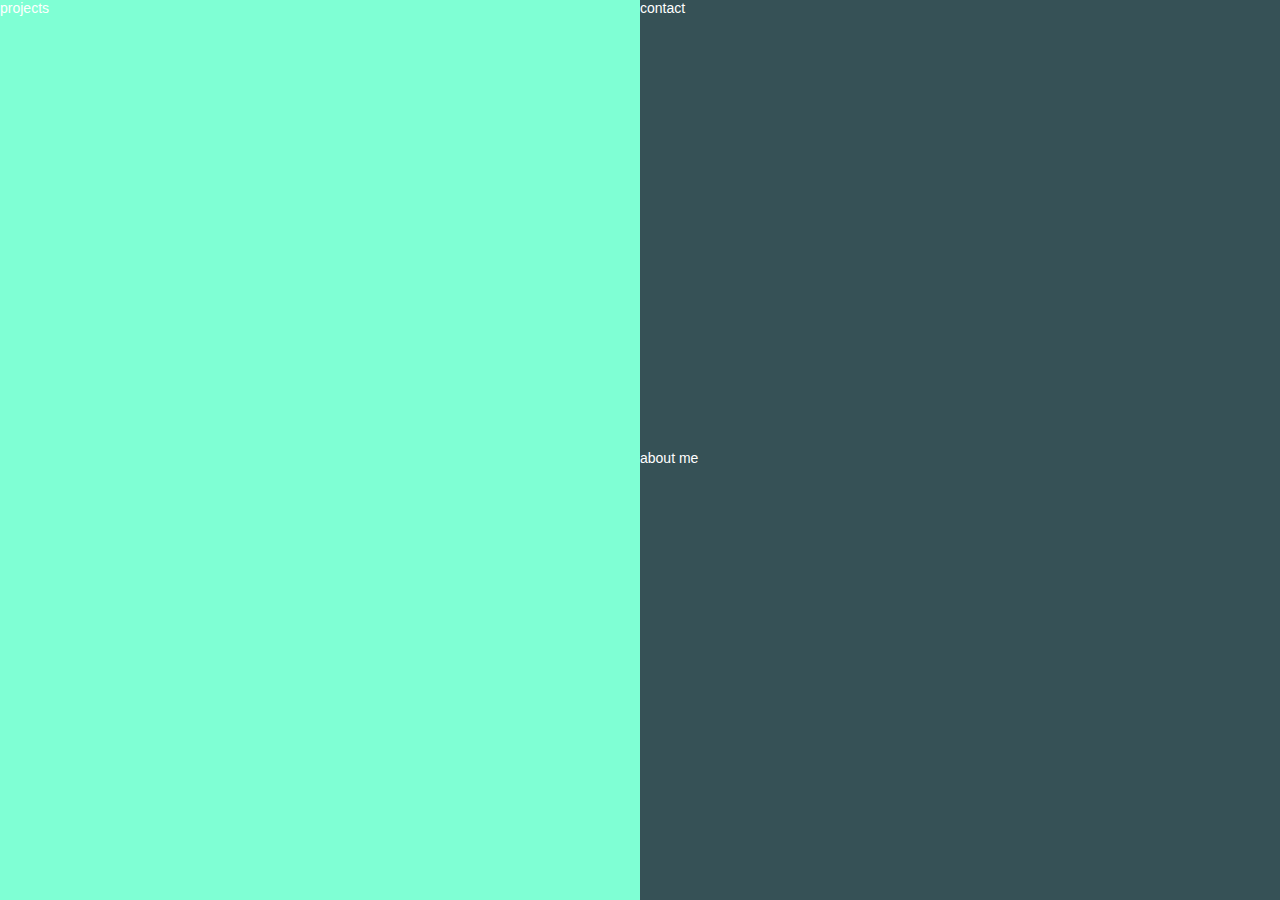
==== web/index.html @ 0bc2fa0e "funky layout down" ====
<!DOCTYPE html>
<html>

<head>
  <meta charset="UTF-8">
  <meta name="viewport" content="width=device-width, initial-scale=1">
  <link rel="stylesheet" href="style.css">
  <title>a funky page.</title>
</head>

<body>
 <div id="landing-wrapper">

   <div id="landing-inner-left">
     <div id="projects" class="grey">projects</div>
   </div>

   <div id="landing-inner-right">
     <div id="contact" class="grey">contact</div>
     <div id="about-me" class="grey">about me</div>
   </div>

    </div>
</body>

</html>
---- web/style.css ----
* {
  margin: 0;
  padding: 0;
  border: none;
  font-family: Arial, sans-serif;
}

body {
  font-size: 14px;
  color: white;
}

.grey {
  background-color: #5A424299;
}

#landing-wrapper {
  background-color: #006873;
  width: 100vw;
  height: 100vh;
  position: relative;
  display: flex;
  flex-direction: row;
}

#landing-inner-left {
  height: 100%;
  width: 50%;
  position: relative;
}

#landing-inner-right {
  height: 100%;
  width: 50%;
  display: flex;
  flex-direction: column;
  position: relative;
}

#projects {
  width: 100%;
  height: 100%;
  transition: all 1s;
}

#projects:hover{
  background-color: aquamarine;
}

#contact, #about-me {
  height: 50%;
  transition: all 1s;
}

#contact:hover, #about-me:hover {
  background-color: aquamarine;
}
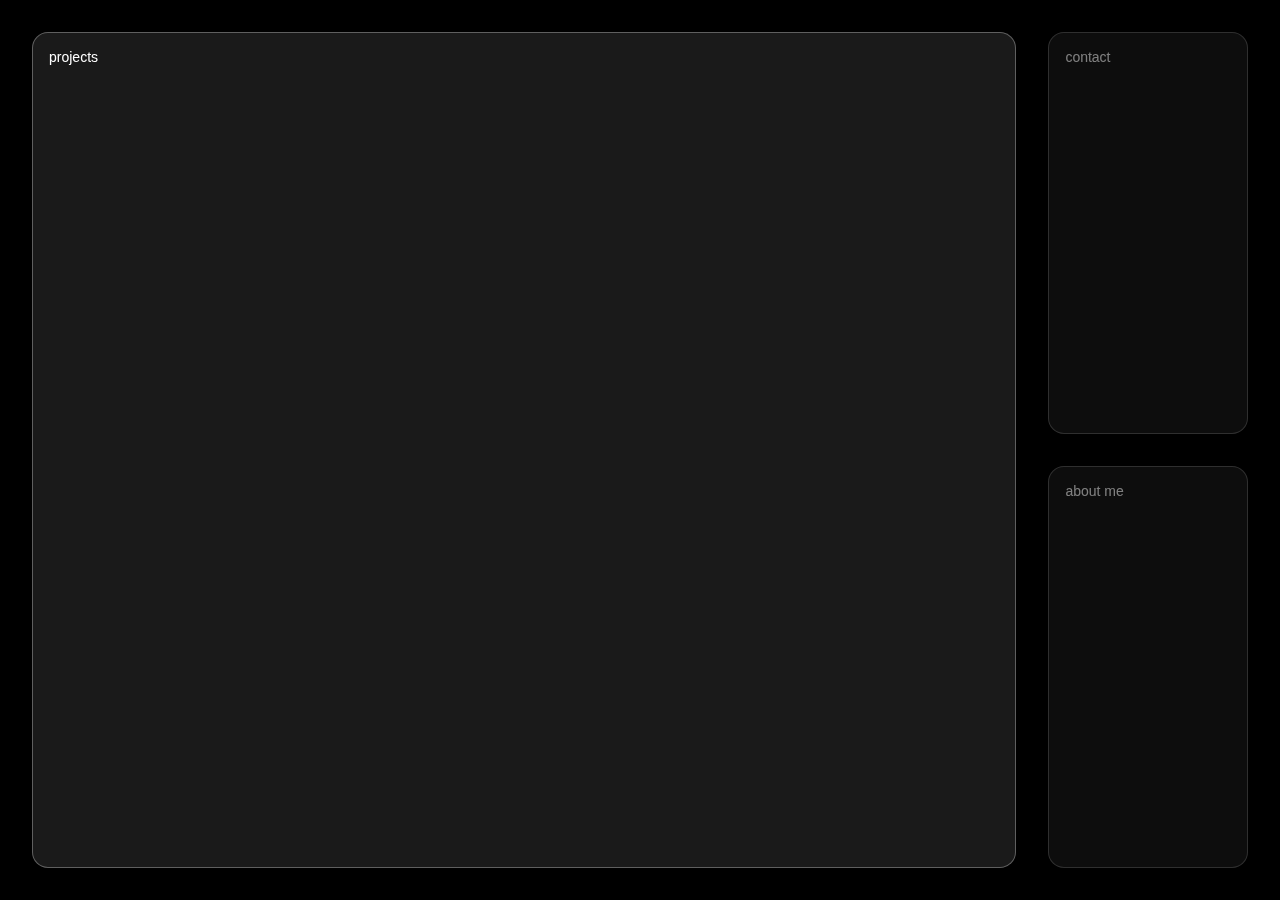
==== commit 2e0cf12d: "made funkyy" ====
--- a/web/index.html
+++ b/web/index.html
@@ -1,26 +1,28 @@
-<!DOCTYPE html>
-<html>
-
-<head>
-  <meta charset="UTF-8">
-  <meta name="viewport" content="width=device-width, initial-scale=1">
-  <link rel="stylesheet" href="style.css">
-  <title>a funky page.</title>
-</head>
-
-<body>
- <div id="landing-wrapper">
-
-   <div id="landing-inner-left">
-     <div id="projects" class="grey">projects</div>
-   </div>
-
-   <div id="landing-inner-right">
-     <div id="contact" class="grey">contact</div>
-     <div id="about-me" class="grey">about me</div>
-   </div>
-
-    </div>
-</body>
-
+<!DOCTYPE html>
+<html>
+
+<head>
+  <meta charset="UTF-8">
+  <meta name="viewport" content="width=device-width, initial-scale=1">
+  <link rel="stylesheet" href="style.css">
+  <title>a funky page.</title>
+</head>
+
+<body>
+ <div id="landing-wrapper">
+
+   <div id="landing-inner-left">
+     <div id="projects" class="grey">projects</div>
+   </div>
+
+   <div id="landing-inner-right">
+     <div id="contact" class="grey">contact</div>
+     <div id="about-me" class="grey">about me</div>
+   </div>
+
+    </div>
+</body>
+
+<script src="index.js"></script>
+
 </html>--- a/web/style.css
+++ b/web/style.css
@@ -1,57 +1,108 @@
-* {
-  margin: 0;
-  padding: 0;
-  border: none;
-  font-family: Arial, sans-serif;
-}
-
-body {
-  font-size: 14px;
-  color: white;
-}
-
-.grey {
-  background-color: #5A424299;
-}
-
-#landing-wrapper {
-  background-color: #006873;
-  width: 100vw;
-  height: 100vh;
-  position: relative;
-  display: flex;
-  flex-direction: row;
-}
-
-#landing-inner-left {
-  height: 100%;
-  width: 50%;
-  position: relative;
-}
-
-#landing-inner-right {
-  height: 100%;
-  width: 50%;
-  display: flex;
-  flex-direction: column;
-  position: relative;
-}
-
-#projects {
-  width: 100%;
-  height: 100%;
-  transition: all 1s;
-}
-
-#projects:hover{
-  background-color: aquamarine;
-}
-
-#contact, #about-me {
-  height: 50%;
-  transition: all 1s;
-}
-
-#contact:hover, #about-me:hover {
-  background-color: aquamarine;
-}+* {
+  margin: 0;
+  padding: 0;
+  border: none;
+  font-family: Arial, sans-serif;
+  -moz-box-sizing: border-box; 
+  -webkit-box-sizing: border-box; 
+  box-sizing: border-box; 
+}
+
+body {
+  font-size: 14px;
+  color: white;
+  background-color: black;
+}
+
+.grey {
+  background-color: #202020;
+}
+
+#landing-wrapper {
+  width: 100vw;
+  height: 100vh;
+  max-width: 100vw;
+  max-height: 100vh;
+  position: relative;
+  display: flex;
+  flex-direction: row;
+}
+
+#landing-inner-left {
+  height: 100%;
+  width: 50%;
+  position: relative;
+  padding: 2rem;
+  transition: all 0.5s;
+}
+
+#landing-inner-left:hover {
+  width: 90%;
+}
+
+#landing-inner-left:hover ~ #landing-inner-right {
+  width: 20%;
+  opacity: 0.5;
+}
+
+#landing-inner-right {
+  height: 100%;
+  width: 50%;
+  display: flex;
+  flex-direction: column;
+  position: relative;
+  transition: all 0.5s;
+  justify-content: center;
+}
+
+#projects {
+  width: 100%;
+  height: 100%;
+  transition: all 0.5s;
+  padding: 1rem;
+  background: rgba(255, 255, 255, 0.1);
+  border-radius: 16px;
+  box-shadow: 0 4px 30px rgba(0, 0, 0, 0.1);
+  backdrop-filter: blur(6.9px);
+  -webkit-backdrop-filter: blur(6.9px);
+  border: 1px solid rgba(255, 255, 255, 0.3);
+}
+
+#projects:hover{
+  background-color: rgba(155, 155, 155, 0.288);
+  transform: scale(1.015);
+  transition: all 0.25s;
+}
+
+#contact {
+  height: 50%;
+  transition: all 1s;
+  padding: 1rem;
+  margin: 2rem 2rem 1rem 0;
+  background: rgba(255, 255, 255, 0.1);
+  border-radius: 16px;
+  box-shadow: 0 4px 30px rgba(0, 0, 0, 0.1);
+  backdrop-filter: blur(6.9px);
+  -webkit-backdrop-filter: blur(6.9px);
+  border: 1px solid rgba(255, 255, 255, 0.3);
+}
+
+#about-me{
+  height: 50%;
+  transition: all 1s;
+  padding: 1rem;
+  margin: 1rem 2rem 2rem 0;
+  background: rgba(255, 255, 255, 0.1);
+  border-radius: 16px;
+  box-shadow: 0 4px 30px rgba(0, 0, 0, 0.1);
+  backdrop-filter: blur(6.9px);
+  -webkit-backdrop-filter: blur(6.9px);
+  border: 1px solid rgba(255, 255, 255, 0.3);
+}
+
+#contact:hover, #about-me:hover {
+  background-color: rgba(155, 155, 155, 0.288);
+  transform: scale(1.015);
+  transition: all 0.25s;
+}
+
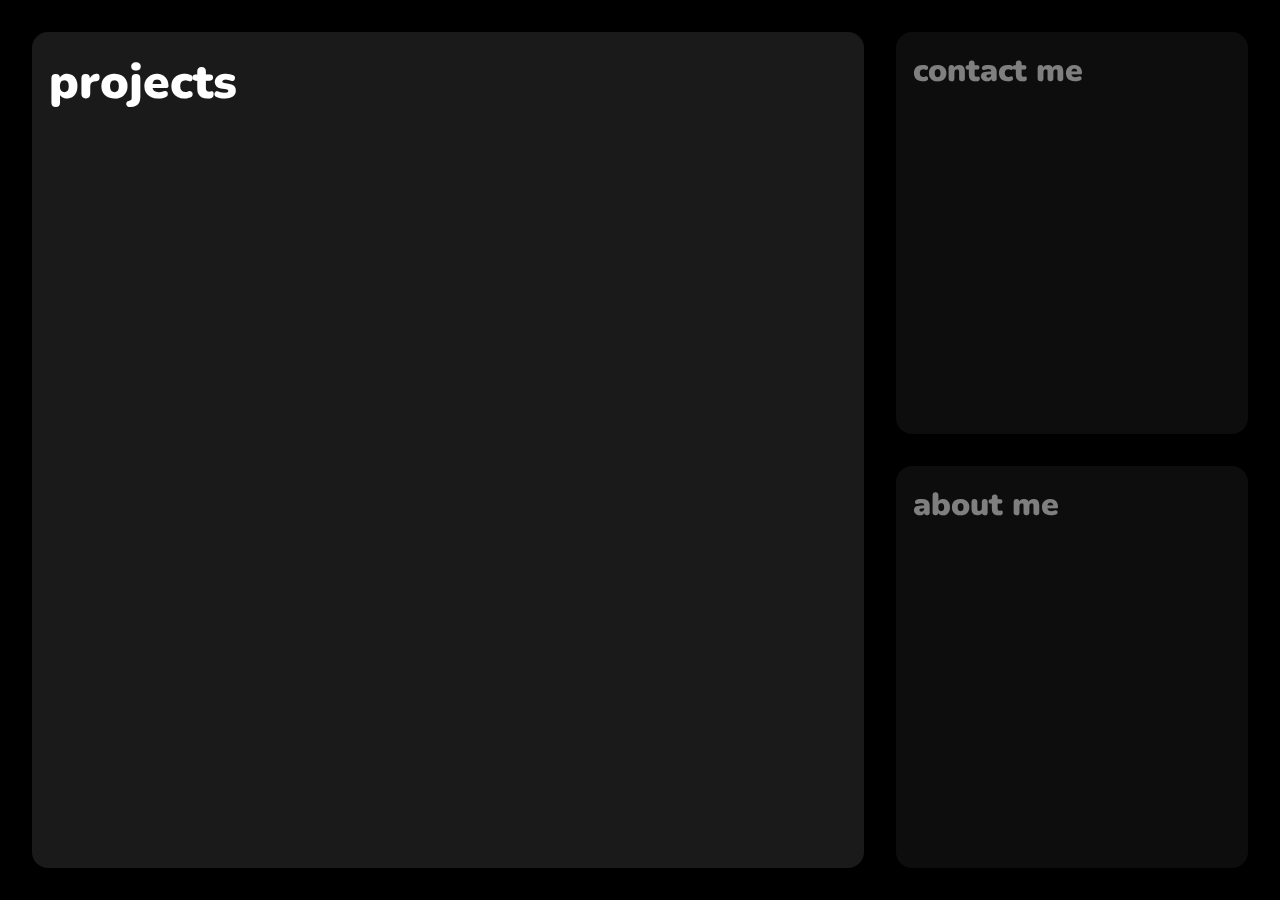
==== commit 439b4066: "the funkiest its ever been" ====
--- a/web/index.html
+++ b/web/index.html
@@ -12,11 +12,11 @@
  <div id="landing-wrapper">
 
    <div id="landing-inner-left">
-     <div id="projects" class="grey">projects</div>
+     <div id="projects" class="grey"> <a>projects</a></div>
    </div>
 
    <div id="landing-inner-right">
-     <div id="contact" class="grey">contact</div>
+     <div id="contact" class="grey"> <p>contact me</p></div>
      <div id="about-me" class="grey">about me</div>
    </div>
 
--- a/web/style.css
+++ b/web/style.css
@@ -1,3 +1,5 @@
+@import url('https://fonts.googleapis.com/css2?family=Nunito:ital,wght@0,200;0,300;0,400;0,500;0,600;0,700;0,800;0,900;1,200;1,300;1,400;1,500;1,600;1,700;1,800;1,900&display=swap');
+
 * {
   margin: 0;
   padding: 0;
@@ -6,6 +8,7 @@
   -moz-box-sizing: border-box; 
   -webkit-box-sizing: border-box; 
   box-sizing: border-box; 
+  font-family: nunito;
 }
 
 body {
@@ -34,10 +37,12 @@
   position: relative;
   padding: 2rem;
   transition: all 0.5s;
+  font-size: 3rem;
+  font-weight: 900;
 }
 
 #landing-inner-left:hover {
-  width: 90%;
+  width: 80%;
 }
 
 #landing-inner-left:hover ~ #landing-inner-right {
@@ -53,6 +58,16 @@
   position: relative;
   transition: all 0.5s;
   justify-content: center;
+  font-size: 2rem;
+  font-weight: 900;
+}
+
+#landing-inner-right:hover {
+  width: 80%;
+}
+
+#landing-inner-right:hover ~ #landing-inner-left {
+  opacity: 0;
 }
 
 #projects {
@@ -65,13 +80,23 @@
   box-shadow: 0 4px 30px rgba(0, 0, 0, 0.1);
   backdrop-filter: blur(6.9px);
   -webkit-backdrop-filter: blur(6.9px);
-  border: 1px solid rgba(255, 255, 255, 0.3);
+  border: 1px solid rgba(255, 255, 255, 0);
 }
 
 #projects:hover{
   background-color: rgba(155, 155, 155, 0.288);
   transform: scale(1.015);
   transition: all 0.25s;
+  border: 1px solid rgba(255, 255, 255, 1);
+}
+
+#landing-inner-left:hover {
+  width: 70%;
+}
+
+#landing-inner-left:hover ~ #landing-inner-right {
+  width: 30%;
+  opacity: 0.5;
 }
 
 #contact {
@@ -84,12 +109,28 @@
   box-shadow: 0 4px 30px rgba(0, 0, 0, 0.1);
   backdrop-filter: blur(6.9px);
   -webkit-backdrop-filter: blur(6.9px);
-  border: 1px solid rgba(255, 255, 255, 0.3);
+  border: 1px solid rgba(255, 255, 255, 0);
+}
+
+#contact:hover {
+  height: 70%;
+}
+
+#contact:hover ~ #about-me{
+  height: 30%;
+}
+
+#about-me:hover {
+  height: 70%;
+}
+
+#about-me:hover ~ #contact{
+  height: 30%;
 }
 
 #about-me{
   height: 50%;
-  transition: all 1s;
+  transition: all 0.5s;
   padding: 1rem;
   margin: 1rem 2rem 2rem 0;
   background: rgba(255, 255, 255, 0.1);
@@ -97,12 +138,20 @@
   box-shadow: 0 4px 30px rgba(0, 0, 0, 0.1);
   backdrop-filter: blur(6.9px);
   -webkit-backdrop-filter: blur(6.9px);
-  border: 1px solid rgba(255, 255, 255, 0.3);
+  border: 1px solid rgba(255, 255, 255, 0);
+  background-image: linear-gradient(rgba(0, 0, 0, 0), rgba(0, 0, 0, 0)), url(https://upload.wikimedia.org/wikipedia/commons/5/59/Empty.png?20091205084734);
+
 }
 
-#contact:hover, #about-me:hover {
+#contact:hover, #about-me:hover{
   background-color: rgba(155, 155, 155, 0.288);
   transform: scale(1.015);
   transition: all 0.25s;
+  border: 1px solid rgba(255, 255, 255, 1);
 }
 
+#about-me:hover {
+  background-image: linear-gradient(rgba(0, 0, 0, 0.5), rgba(0, 0, 0, 0.5)), url(//media.tenor.com/G05zLUxXg8MAAAAC/among-us-among-us-sus.gif);
+  transition: all 0.5s;
+}
+
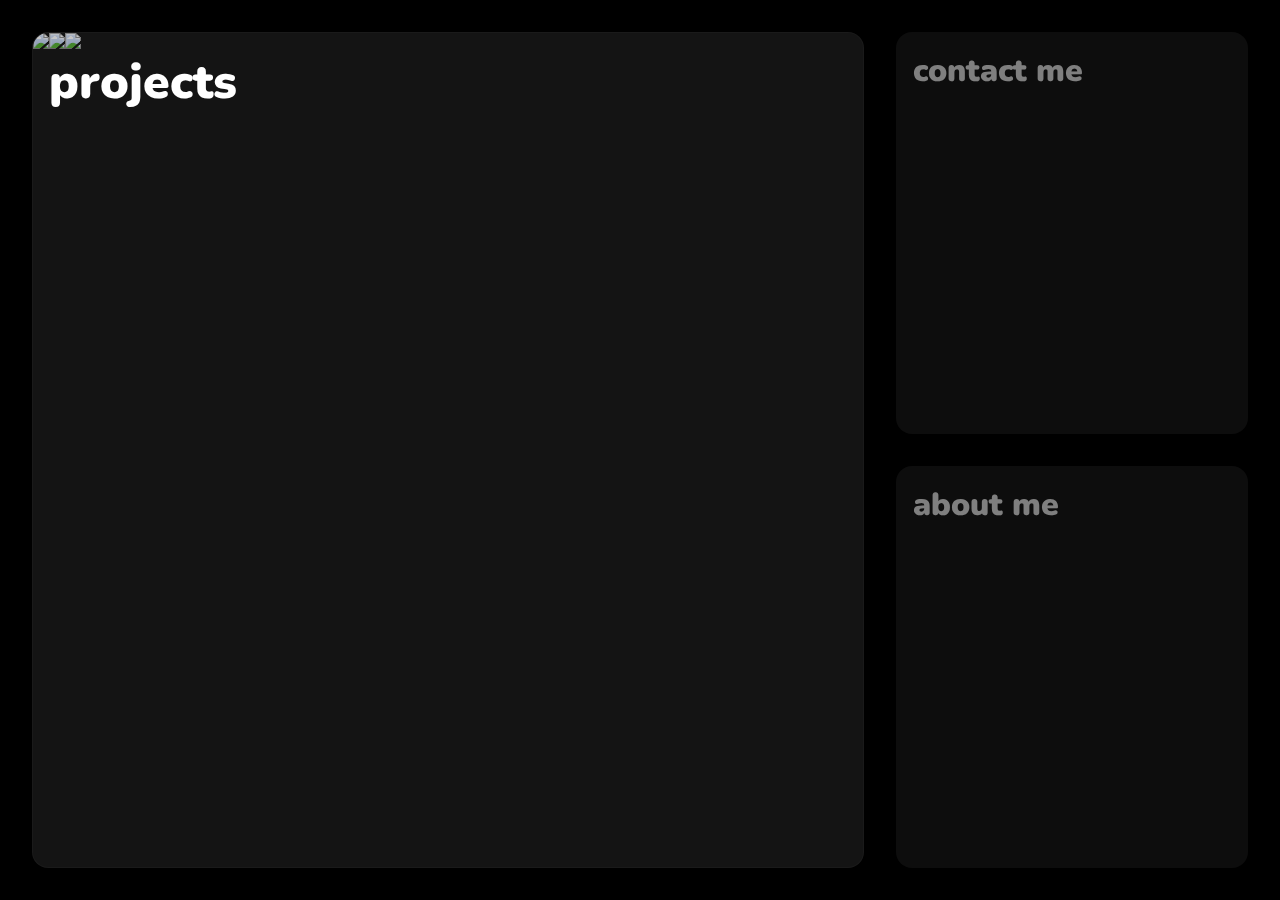
==== commit 4312e5ee: "initial funky slideshow code" ====
--- a/web/index.html
+++ b/web/index.html
@@ -1,6 +1,6 @@
 <!DOCTYPE html>
-<html>
-
+<html lang="en">
+  
 <head>
   <meta charset="UTF-8">
   <meta name="viewport" content="width=device-width, initial-scale=1">
@@ -12,7 +12,17 @@
  <div id="landing-wrapper">
 
    <div id="landing-inner-left">
-     <div id="projects" class="grey"> <a>projects</a></div>
+     <div id="projects" class="grey">
+      <span>projects</span>
+      <div id="black-box"></div>
+        <div class="slideshow-container">
+          <div class="slideshow-wrapper">
+              <img src="https://cdn.ibispaint.com/movie/878/0/878000926/image878000926l.png">
+              <img src="https://storage.ko-fi.com/cdn/useruploads/post/5b6aaca3-f09c-4e15-970b-e89b52054a1f_amonguscomic22.png">
+              <img src="https://i.ytimg.com/vi/A16x2peDapg/maxresdefault.jpg">
+          </div>
+      </div>
+    </div>
    </div>
 
    <div id="landing-inner-right">
--- a/web/style.css
+++ b/web/style.css
@@ -81,6 +81,12 @@
   backdrop-filter: blur(6.9px);
   -webkit-backdrop-filter: blur(6.9px);
   border: 1px solid rgba(255, 255, 255, 0);
+  overflow: hidden;
+}
+
+#projects span{
+  position: absolute;
+  z-index: 99;
 }
 
 #projects:hover{
@@ -88,6 +94,65 @@
   transform: scale(1.015);
   transition: all 0.25s;
   border: 1px solid rgba(255, 255, 255, 1);
+}
+
+.slideshow-container{
+  width: 100%;
+  height: 100%;
+  position: absolute;
+  transform: translate(-50%,-50%);
+  top: 50%;
+  left: 50%;
+  overflow: hidden;
+  z-index: -1;
+  transition: all 0.25s;
+}
+
+#black-box{
+  background-color: rgba(0, 0, 0, 0.226);
+  width: 100%;
+  height: 100%;
+  position: absolute;
+  top: 0;
+  left: 0;
+  transition: all 0.25s;
+}
+
+#black-box:hover {
+  opacity: 0;
+}
+
+#black-box:hover ~ .slideshow-container {
+  opacity: 0;
+}
+
+.slideshow-wrapper{
+  width: 100%;
+  display: flex;
+  animation: slide 16s infinite;
+}
+@keyframes slide{
+  0%{
+      transform: translateX(0);
+  }
+  25%{
+      transform: translateX(-40%);
+  }
+  30%{
+      transform: translateX(-140%);
+  }
+  50%{
+      transform: translateX(-190%);
+  }
+  55%{
+      transform: translateX(-400%);
+  }
+  75%{
+      transform: translateX(-600%);
+  }
+  90% {
+    transform: translateX(0);
+  }
 }
 
 #landing-inner-left:hover {
@@ -153,5 +218,6 @@
 #about-me:hover {
   background-image: linear-gradient(rgba(0, 0, 0, 0.5), rgba(0, 0, 0, 0.5)), url(//media.tenor.com/G05zLUxXg8MAAAAC/among-us-among-us-sus.gif);
   transition: all 0.5s;
-}
-
+  background-position: center;
+}
+
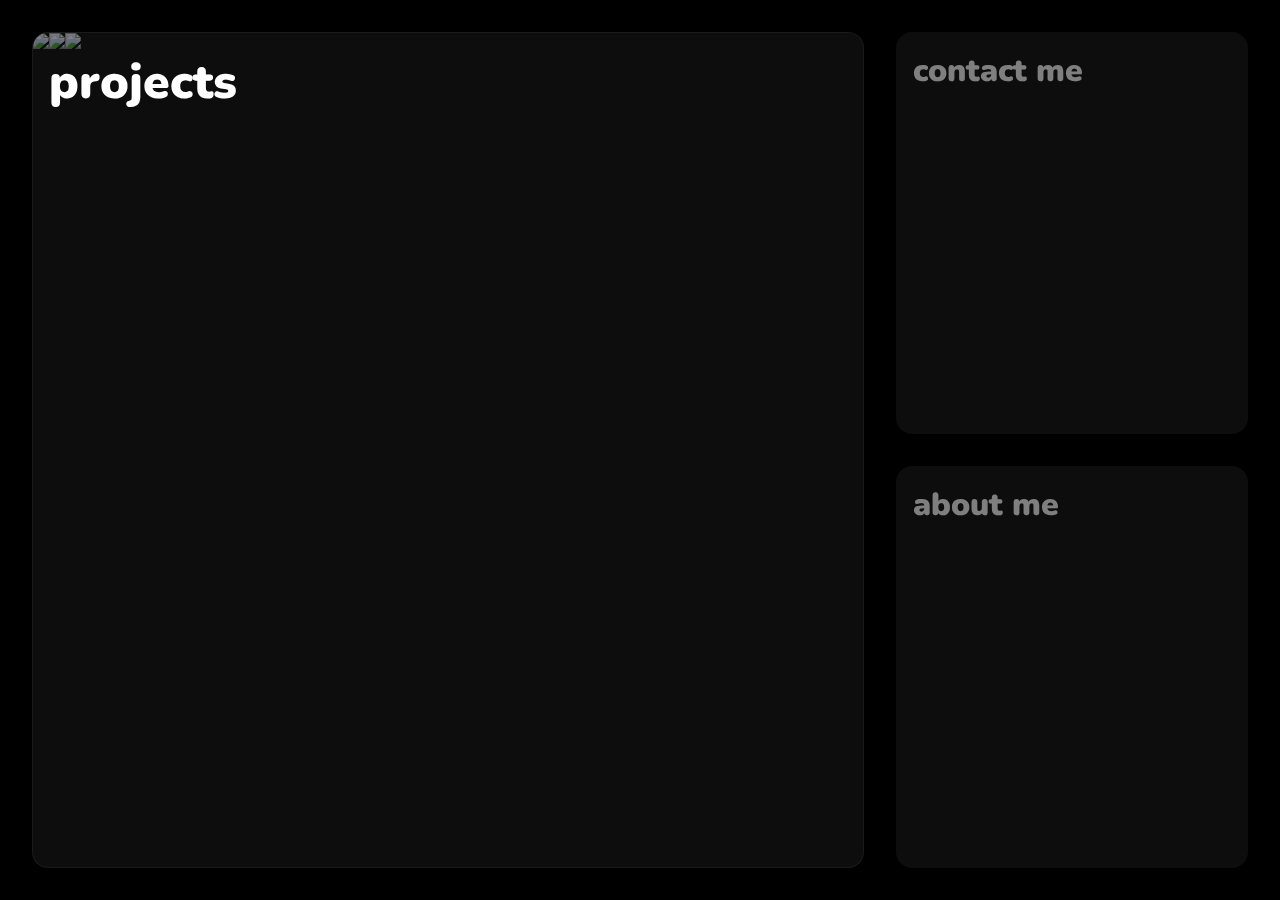
==== commit 688b49b1: "Merge branch 'main' of https://github.com/Ishikaze/Ishikaze.space" ====
--- a/web/index.html
+++ b/web/index.html
@@ -1,38 +1,38 @@
-<!DOCTYPE html>
-<html lang="en">
-  
-<head>
-  <meta charset="UTF-8">
-  <meta name="viewport" content="width=device-width, initial-scale=1">
-  <link rel="stylesheet" href="style.css">
-  <title>a funky page.</title>
-</head>
-
-<body>
- <div id="landing-wrapper">
-
-   <div id="landing-inner-left">
-     <div id="projects" class="grey">
-      <span>projects</span>
-      <div id="black-box"></div>
-        <div class="slideshow-container">
-          <div class="slideshow-wrapper">
-              <img src="https://cdn.ibispaint.com/movie/878/0/878000926/image878000926l.png">
-              <img src="https://storage.ko-fi.com/cdn/useruploads/post/5b6aaca3-f09c-4e15-970b-e89b52054a1f_amonguscomic22.png">
-              <img src="https://i.ytimg.com/vi/A16x2peDapg/maxresdefault.jpg">
-          </div>
-      </div>
-    </div>
-   </div>
-
-   <div id="landing-inner-right">
-     <div id="contact" class="grey"> <p>contact me</p></div>
-     <div id="about-me" class="grey">about me</div>
-   </div>
-
-    </div>
-</body>
-
-<script src="index.js"></script>
-
+<!DOCTYPE html>
+<html lang="en">
+  
+<head>
+  <meta charset="UTF-8">
+  <meta name="viewport" content="width=device-width, initial-scale=1">
+  <link rel="stylesheet" href="style.css">
+  <title>a funky page.</title>
+</head>
+
+<body>
+ <div id="landing-wrapper">
+
+   <div id="landing-inner-left">
+     <div id="projects" class="grey">
+      <span>projects</span>
+      <div id="black-box"></div>
+        <div class="slideshow-container">
+          <div class="slideshow-wrapper">
+              <img src="https://cdn.ibispaint.com/movie/878/0/878000926/image878000926l.png">
+              <img src="https://storage.ko-fi.com/cdn/useruploads/post/5b6aaca3-f09c-4e15-970b-e89b52054a1f_amonguscomic22.png">
+              <img src="https://i.ytimg.com/vi/A16x2peDapg/maxresdefault.jpg">
+          </div>
+      </div>
+    </div>
+   </div>
+
+   <div id="landing-inner-right">
+     <div id="contact" class="grey"> <p>contact me</p></div>
+     <div id="about-me" class="grey">about me</div>
+   </div>
+
+    </div>
+</body>
+
+<script src="index.js"></script>
+
 </html>--- a/web/style.css
+++ b/web/style.css
@@ -1,223 +1,230 @@
-@import url('https://fonts.googleapis.com/css2?family=Nunito:ital,wght@0,200;0,300;0,400;0,500;0,600;0,700;0,800;0,900;1,200;1,300;1,400;1,500;1,600;1,700;1,800;1,900&display=swap');
-
-* {
-  margin: 0;
-  padding: 0;
-  border: none;
-  font-family: Arial, sans-serif;
-  -moz-box-sizing: border-box; 
-  -webkit-box-sizing: border-box; 
-  box-sizing: border-box; 
-  font-family: nunito;
-}
-
-body {
-  font-size: 14px;
-  color: white;
-  background-color: black;
-}
-
-.grey {
-  background-color: #202020;
-}
-
-#landing-wrapper {
-  width: 100vw;
-  height: 100vh;
-  max-width: 100vw;
-  max-height: 100vh;
-  position: relative;
-  display: flex;
-  flex-direction: row;
-}
-
-#landing-inner-left {
-  height: 100%;
-  width: 50%;
-  position: relative;
-  padding: 2rem;
-  transition: all 0.5s;
-  font-size: 3rem;
-  font-weight: 900;
-}
-
-#landing-inner-left:hover {
-  width: 80%;
-}
-
-#landing-inner-left:hover ~ #landing-inner-right {
-  width: 20%;
-  opacity: 0.5;
-}
-
-#landing-inner-right {
-  height: 100%;
-  width: 50%;
-  display: flex;
-  flex-direction: column;
-  position: relative;
-  transition: all 0.5s;
-  justify-content: center;
-  font-size: 2rem;
-  font-weight: 900;
-}
-
-#landing-inner-right:hover {
-  width: 80%;
-}
-
-#landing-inner-right:hover ~ #landing-inner-left {
-  opacity: 0;
-}
-
-#projects {
-  width: 100%;
-  height: 100%;
-  transition: all 0.5s;
-  padding: 1rem;
-  background: rgba(255, 255, 255, 0.1);
-  border-radius: 16px;
-  box-shadow: 0 4px 30px rgba(0, 0, 0, 0.1);
-  backdrop-filter: blur(6.9px);
-  -webkit-backdrop-filter: blur(6.9px);
-  border: 1px solid rgba(255, 255, 255, 0);
-  overflow: hidden;
-}
-
-#projects span{
-  position: absolute;
-  z-index: 99;
-}
-
-#projects:hover{
-  background-color: rgba(155, 155, 155, 0.288);
-  transform: scale(1.015);
-  transition: all 0.25s;
-  border: 1px solid rgba(255, 255, 255, 1);
-}
-
-.slideshow-container{
-  width: 100%;
-  height: 100%;
-  position: absolute;
-  transform: translate(-50%,-50%);
-  top: 50%;
-  left: 50%;
-  overflow: hidden;
-  z-index: -1;
-  transition: all 0.25s;
-}
-
-#black-box{
-  background-color: rgba(0, 0, 0, 0.226);
-  width: 100%;
-  height: 100%;
-  position: absolute;
-  top: 0;
-  left: 0;
-  transition: all 0.25s;
-}
-
-#black-box:hover {
-  opacity: 0;
-}
-
-#black-box:hover ~ .slideshow-container {
-  opacity: 0;
-}
-
-.slideshow-wrapper{
-  width: 100%;
-  display: flex;
-  animation: slide 16s infinite;
-}
-@keyframes slide{
-  0%{
-      transform: translateX(0);
-  }
-  25%{
-      transform: translateX(-40%);
-  }
-  30%{
-      transform: translateX(-140%);
-  }
-  50%{
-      transform: translateX(-190%);
-  }
-  55%{
-      transform: translateX(-400%);
-  }
-  75%{
-      transform: translateX(-600%);
-  }
-  90% {
-    transform: translateX(0);
-  }
-}
-
-#landing-inner-left:hover {
-  width: 70%;
-}
-
-#landing-inner-left:hover ~ #landing-inner-right {
-  width: 30%;
-  opacity: 0.5;
-}
-
-#contact {
-  height: 50%;
-  transition: all 1s;
-  padding: 1rem;
-  margin: 2rem 2rem 1rem 0;
-  background: rgba(255, 255, 255, 0.1);
-  border-radius: 16px;
-  box-shadow: 0 4px 30px rgba(0, 0, 0, 0.1);
-  backdrop-filter: blur(6.9px);
-  -webkit-backdrop-filter: blur(6.9px);
-  border: 1px solid rgba(255, 255, 255, 0);
-}
-
-#contact:hover {
-  height: 70%;
-}
-
-#contact:hover ~ #about-me{
-  height: 30%;
-}
-
-#about-me:hover {
-  height: 70%;
-}
-
-#about-me:hover ~ #contact{
-  height: 30%;
-}
-
-#about-me{
-  height: 50%;
-  transition: all 0.5s;
-  padding: 1rem;
-  margin: 1rem 2rem 2rem 0;
-  background: rgba(255, 255, 255, 0.1);
-  border-radius: 16px;
-  box-shadow: 0 4px 30px rgba(0, 0, 0, 0.1);
-  backdrop-filter: blur(6.9px);
-  -webkit-backdrop-filter: blur(6.9px);
-  border: 1px solid rgba(255, 255, 255, 0);
-  background-image: linear-gradient(rgba(0, 0, 0, 0), rgba(0, 0, 0, 0)), url(https://upload.wikimedia.org/wikipedia/commons/5/59/Empty.png?20091205084734);
-
-}
-
-#contact:hover, #about-me:hover{
-  background-color: rgba(155, 155, 155, 0.288);
-  transform: scale(1.015);
-  transition: all 0.25s;
-  border: 1px solid rgba(255, 255, 255, 1);
-}
-
-#about-me:hover {
-  background-image: linear-gradient(rgba(0, 0, 0, 0.5), rgba(0, 0, 0, 0.5)), url(//media.tenor.com/G05zLUxXg8MAAAAC/among-us-among-us-sus.gif);
-  transition: all 0.5s;
-  background-position: center;
-}
-
+@import url('https://fonts.googleapis.com/css2?family=Nunito:ital,wght@0,200;0,300;0,400;0,500;0,600;0,700;0,800;0,900;1,200;1,300;1,400;1,500;1,600;1,700;1,800;1,900&display=swap');
+
+* {
+  margin: 0;
+  padding: 0;
+  border: none;
+  font-family: Arial, sans-serif;
+  -moz-box-sizing: border-box; 
+  -webkit-box-sizing: border-box; 
+  box-sizing: border-box; 
+  font-family: nunito;
+}
+
+body {
+  font-size: 14px;
+  color: white;
+  background-color: black;
+}
+
+.grey {
+  background-color: #202020;
+}
+
+#landing-wrapper {
+  width: 100vw;
+  height: 100vh;
+  max-width: 100vw;
+  max-height: 100vh;
+  position: relative;
+  display: flex;
+  flex-direction: row;
+}
+
+#landing-inner-left {
+  height: 100%;
+  width: 50%;
+  position: relative;
+  padding: 2rem;
+  transition: all 0.5s;
+  font-size: 3rem;
+  font-weight: 900;
+}
+
+#landing-inner-left:hover {
+  width: 80%;
+}
+
+#landing-inner-left:hover ~ #landing-inner-right {
+  width: 20%;
+  opacity: 0.5;
+}
+
+#landing-inner-right {
+  height: 100%;
+  width: 50%;
+  display: flex;
+  flex-direction: column;
+  position: relative;
+  transition: all 0.5s;
+  justify-content: center;
+  font-size: 2rem;
+  font-weight: 900;
+}
+
+#landing-inner-right:hover {
+  width: 80%;
+}
+
+#landing-inner-right:hover ~ #landing-inner-left {
+  opacity: 0;
+}
+
+#projects {
+  width: 100%;
+  height: 100%;
+  transition: all 0.5s;
+  padding: 1rem;
+  background: rgba(255, 255, 255, 0.1);
+  border-radius: 16px;
+  box-shadow: 0 4px 30px rgba(0, 0, 0, 0.1);
+  backdrop-filter: blur(6.9px);
+  -webkit-backdrop-filter: blur(6.9px);
+  border: 1px solid rgba(255, 255, 255, 0);
+  overflow: hidden;
+}
+
+#projects span{
+  position: absolute;
+  z-index: 1;
+}
+
+#projects:hover{
+  background-color: rgba(155, 155, 155, 0.288);
+  transform: scale(1.015);
+  transition: all 0.25s;
+  border: 1px solid rgba(255, 255, 255, 1);
+}
+
+.slideshow-container{
+  width: 100%;
+  height: 100%;
+  position: absolute;
+  transform: translate(-50%,-50%);
+  top: 50%;
+  left: 50%;
+  overflow: hidden;
+  z-index: -1;
+  transition: all 0.25s;
+}
+
+#black-box{
+  background-color: rgba(0, 0, 0, 0.5);
+  width: 100%;
+  height: 100%;
+  position: absolute;
+  top: 0;
+  left: 0;
+  transition: all 0.25s;
+}
+
+#black-box:hover {
+  opacity: 0;
+}
+
+.slideshow-wrapper{
+  width: 100%;
+  display: flex;
+  animation: slide 16s infinite;
+}
+@keyframes slide{
+  0%{
+      transform: translateX(0rem);
+      opacity: 1;
+  }
+  25%{
+      transform: translateX(-2rem);
+      opacity: 1;
+  }
+  30%{
+      transform: translateX(-25rem);
+      opacity: 1;
+  }
+  50%{
+      transform: translateX(-28rem);
+      opacity: 1;
+  }
+  55%{
+      transform: translateX(-50rem);
+      opacity: 1;
+  }
+  85%{
+      transform: translateX(-80rem);
+      opacity: 1;
+  }
+  90% {
+    transform: translateX(-80rem);
+    opacity: 0;
+  }
+  95% {
+    transform: translateX(0);
+    opacity: 0;
+  }
+}
+
+#landing-inner-left:hover {
+  width: 70%;
+}
+
+#landing-inner-left:hover ~ #landing-inner-right {
+  width: 30%;
+  opacity: 0.5;
+}
+
+#contact {
+  height: 50%;
+  transition: all 1s;
+  padding: 1rem;
+  margin: 2rem 2rem 1rem 0;
+  background: rgba(255, 255, 255, 0.1);
+  border-radius: 16px;
+  box-shadow: 0 4px 30px rgba(0, 0, 0, 0.1);
+  backdrop-filter: blur(6.9px);
+  -webkit-backdrop-filter: blur(6.9px);
+  border: 1px solid rgba(255, 255, 255, 0);
+}
+
+#contact:hover {
+  height: 70%;
+}
+
+#contact:hover ~ #about-me{
+  height: 30%;
+}
+
+#about-me:hover {
+  height: 70%;
+}
+
+#about-me:hover ~ #contact{
+  height: 30%;
+}
+
+#about-me{
+  height: 50%;
+  transition: all 0.5s;
+  padding: 1rem;
+  margin: 1rem 2rem 2rem 0;
+  background: rgba(255, 255, 255, 0.1);
+  border-radius: 16px;
+  box-shadow: 0 4px 30px rgba(0, 0, 0, 0.1);
+  backdrop-filter: blur(6.9px);
+  -webkit-backdrop-filter: blur(6.9px);
+  border: 1px solid rgba(255, 255, 255, 0);
+  background-image: linear-gradient(rgba(0, 0, 0, 0), rgba(0, 0, 0, 0)), url(https://upload.wikimedia.org/wikipedia/commons/5/59/Empty.png?20091205084734);
+
+}
+
+#contact:hover, #about-me:hover{
+  background-color: rgba(155, 155, 155, 0.288);
+  transform: scale(1.015);
+  transition: all 0.25s;
+  border: 1px solid rgba(255, 255, 255, 1);
+}
+
+#about-me:hover {
+  background-image: linear-gradient(rgba(0, 0, 0, 0.5), rgba(0, 0, 0, 0.5)), url(//media.tenor.com/G05zLUxXg8MAAAAC/among-us-among-us-sus.gif);
+  transition: all 0.5s;
+  background-position: center;
+}
+
